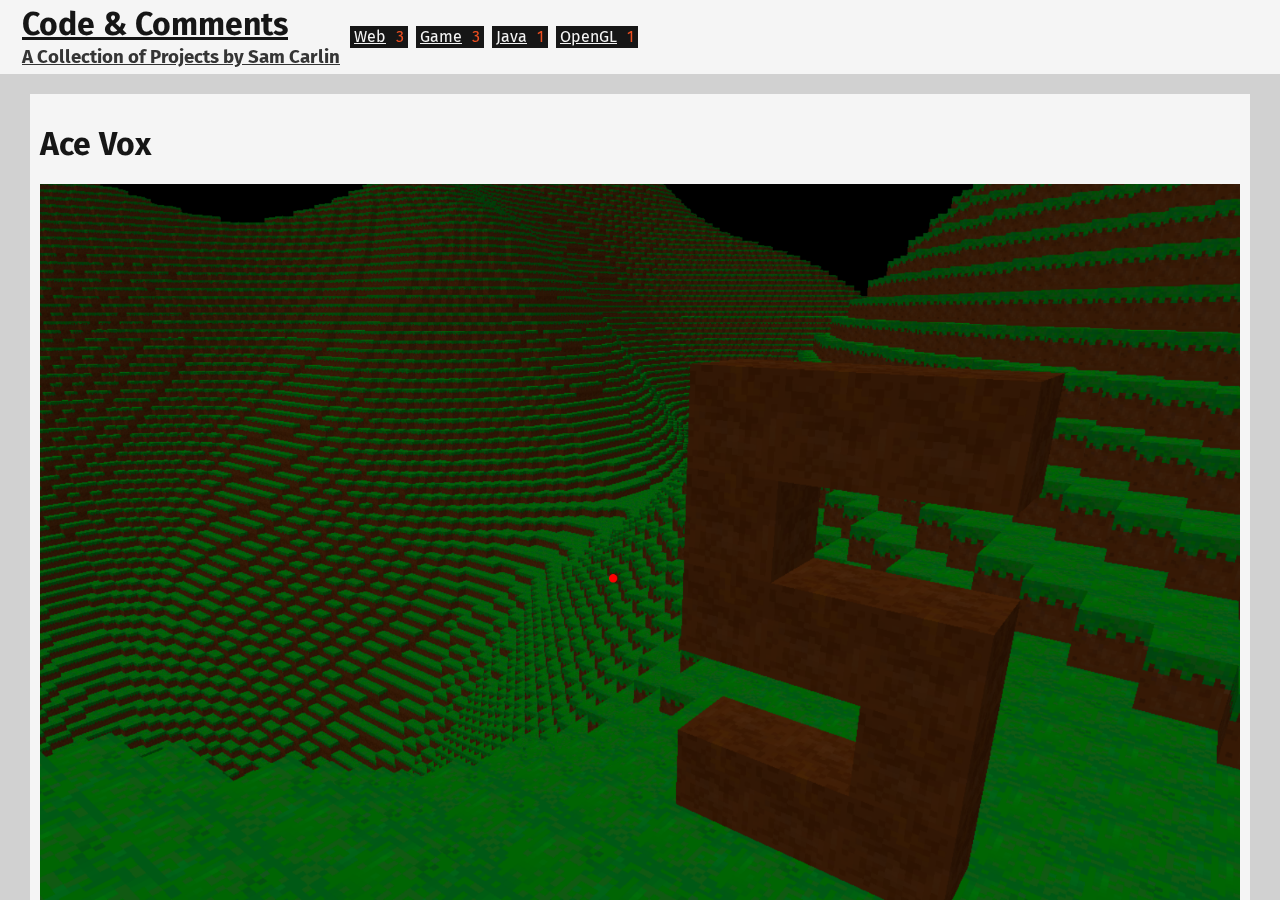
==== ace-vox/index.html @ 1b5d7e41 "Beta Version Ready For Live" ====
<!DOCTYPE html>
<html>
<head>
  <meta charset="utf-8">
  
  <title>Ace Vox | Code &amp; Comments</title>
  <meta name="viewport" content="width=device-width, initial-scale=1, maximum-scale=1">
  
    <link rel="alternate" href="/atom.xml" title="Code &amp; Comments" type="application/atom+xml">
  
  
  
    <link href="//fonts.googleapis.com/css?family=Source+Code+Pro" rel="stylesheet" type="text/css">
  
  <link href="https://fonts.googleapis.com/css?family=Fira+Mono|Fira+Sans" rel="stylesheet">
  <link rel="stylesheet" href="/css/normalize.css">
  <link rel="stylesheet" href="/css/style.css">
  <script src="/js/script.js"></script>
</head>

<body>
  <div id="container">
    <div id="trees"></div>
    <div id="wrap">
      <header id="header">
    <div id="header-title">
      <h1 id="logo-wrap">
        <a href="/" id="logo">Code &amp; Comments</a>
      </h1>
      
        <h3 id="subtitle-wrap">
          <a href="/" id="subtitle">A Collection of Projects by Sam Carlin</a>
        </h3>
      
    </div>
    <div class="article-tag-list">
  
    <div class="article-tag-list-item">
      <a class="article-tag-list-link" href=/tags/Web/ >Web</a>
      <span class="article-tag-list-count">3</span>
    </div>
  
    <div class="article-tag-list-item">
      <a class="article-tag-list-link" href=/tags/Game/ >Game</a>
      <span class="article-tag-list-count">3</span>
    </div>
  
    <div class="article-tag-list-item">
      <a class="article-tag-list-link" href=/tags/Java/ >Java</a>
      <span class="article-tag-list-count">1</span>
    </div>
  
    <div class="article-tag-list-item">
      <a class="article-tag-list-link" href=/tags/OpenGL/ >OpenGL</a>
      <span class="article-tag-list-count">1</span>
    </div>
  
</div>

</header>

      <div class="outer">
        <section id="post-main">
  <article id="post-ace-vox" class="article article-type-post" itemscope itemprop="blogPost">
  <div class="article-inner">
    
      <header class="article-header">
        
  
    <h1 class="article-title" itemprop="name">
      Ace Vox
    </h1>
  


      </header>
    
    <div class="article-entry" itemprop="articleBody">
      
        <p><img src="/images/ace-vox-overview.PNG" alt="Ace Vox"></p>
<p><a href="https://ace-vox.herokuapp.com/" target="_blank" rel="external">You can find a live version here</a></p>
<p>(WASD: move, QE: fly up / down, Mouse: look, Mouse Left: destroy, Mouse Right: place)</p>
<p><a href="https://github.com/samcarlinone/ace-vox-public" target="_blank" rel="external">You can find the code here (sorry about the mess)</a></p>
<hr>
<h2 id="Postmortem"><a href="#Postmortem" class="headerlink" title="Postmortem"></a>Postmortem</h2><p>Technically this project isn’t finished. Originally I had a grand vision of a game that took many of the basic ideas from Minecraft but would greatly improve on the Redstone system to allow much greater automation. Also it runs in your browser which is actually a feature Minecraft did have at one point. Still, I haven’t worked on it in a while and I’m not sure if I will any time soon.</p>
<p>I like the project; however, it had quite a few fundamental problems. I found the way I set up pseudo-multithreading with WebWorkers worked, but was kind of messy. In addition, collision detection was proving harder than anticipated. The mesh generation code was huge and very painful to work with. Furthermore, the idea of multiplayer had always been in the back of my mind. But I was already laying the foundation and hadn’t actually thought about how I would handle any of the unique challenges that come with multiplayer.</p>
<p>Because of this I decided to take a break and come back at some point in the future. I am still learning a lot about graphics tech. And the size of the project meant that debugging anything was harder than it should be. I still like the concept, and I think modern browsers are up to the task. But at least right now I lack the experience and time to do it justice.</p>

      
    </div>
    <footer class="article-footer">
      <a href="samcarlinone.github.io/ace-vox/" class="article-share-link">permalink</a>
      
  <ul class="article-tag-list"><li class="article-tag-list-item"><a class="article-tag-list-link" href="/tags/Game/">Game</a></li><li class="article-tag-list-item"><a class="article-tag-list-link" href="/tags/Web/">Web</a></li></ul>


    </footer>
  </div>
</article>

</section>

      </div>
      <footer id="footer">
  
  <div class="outer">
    <div id="footer-info" class="inner">
      &copy; 2017 Sam Carlin<br>
      powered_by <a href="http://hexo.io/" target="_blank">Hexo</a>
    </div>
  </div>
</footer>

    </div>
  </div>
</body>
</html>
---- css/style.css ----
@font-face {
  font-family: "Code New Roman";
  src: url("/fonts/code-new-roman.woff") format('woff');
}
html {
  font-family: 'Fira Sans', sans-serif;
  background-color: #d1d1d1;
  color: #161616;
}
#trees {
  position: absolute;
  top: 0;
  left: 0;
  width: 100%;
  height: 100%;
  z-index: -1;
  pointer-events: none;
  overflow: hidden;
}
#trees >span {
  font-family: Code New Roman, monospace;
  font-size: 1em;
  color: #353535;
  display: block;
  white-space: pre;
}
blockquote {
  background-color: #d1d1d1;
  border-left: #161616 5px solid;
  padding: 5px;
  padding-left: 10px;
}
a {
  color: #161616;
}
a:visited {
  color: #161616;
}
pre {
  font-family: 'Fira Mono', monospaced;
}
hr {
  border: 0;
  border-top: 1.5px solid #ec4e20;
  text-align: center;
  margin: 35px auto;
  width: 70%;
}
#container {
  position: fixed;
  width: 100%;
  height: 100%;
  overflow: auto;
}
#container #wrap {
  width: 100%;
  height: 100%;
  display: flex;
  flex-direction: column;
}
#container #wrap >header {
  padding: 4px 20px;
  background-color: #f5f5f5;
  display: flex;
  align-items: center;
  flex: 0 0 auto;
}
#container #wrap >header h1 {
  padding: 2px;
  margin: 0;
}
#container #wrap >header h3 {
  padding: 2px;
  margin: 0;
}
#container #wrap >header h3 a {
  color: #353535;
}
#container #wrap >footer {
  background-color: #f5f5f5;
}
#container #wrap >footer >.outer {
  padding: 5px;
  display: flex;
  align-items: center;
  justify-content: center;
}
#container #wrap >.outer {
  flex-grow: 1;
}
.article-tag-list {
  margin: 4px;
  padding: 0;
  list-style-type: none;
  text-align: center;
  display: inline-flex;
  flex-flow: row wrap;
  justify-content: space around;
}
.article-tag-list .article-tag-list-item {
  display: inline;
  text-decoration: none;
  margin: 4px 4px;
  padding: 2px 4px;
  background-color: #161616;
}
.article-tag-list .article-tag-list-item a {
  color: #f5f5f5;
}
.article-tag-list .article-tag-list-item .article-tag-list-count {
  padding-left: 6px;
  color: #ec4e20;
}
.article-tag-list .article-tag-list-item.filtered {
  background-color: #d1d1d1;
  border: 1px #161616 double;
}
.article-tag-list .article-tag-list-item.filtered a {
  color: #161616;
}
.article-tag-list .article-tag-list-item.filtered .article-tag-list-count {
  padding-left: 6px;
  color: #ec4e20;
}
.tag-list {
  display: inline;
  padding: 20px 0px;
}
section article {
  margin: 5px;
  padding: 10px;
  background-color: #f5f5f5;
  border-left: 6px double #161616;
  display: flex;
}
section article .archive-article-excerpt {
  overflow: hidden;
  max-height: 200px;
  padding: 5px;
}
section article .post-archive-img {
  width: 300px;
  height: 300px;
}
section article >div {
  flex-grow: 1;
}
section article.clear-filter {
  background-color: #161616;
  border-left: 6px solid #ec4e20;
  box-shadow: none;
}
section article.clear-filter a {
  color: #ec4e20;
}
#index-main {
  padding: 20px;
  display: flex;
  align-content: flex-start;
  align-items: flex-start;
  flex-wrap: wrap;
}
@media screen and (min-width: 700px) {
  #post-main {
    padding: 15px 15px;
  }
}
@media screen and (min-width: 1000px) {
  #post-main {
    padding: 15px 25px;
  }
}
@media screen and (min-width: 1300px) {
  #post-main {
    padding: 15px 40px;
  }
}
@media screen and (min-width: 1700px) {
  #post-main {
    padding: 15px 75px;
  }
}
@media screen and (min-width: 2000px) {
  #post-main {
    padding: 15px 150px;
  }
}
@media screen and (orientation: portrait) {
  article div .post-archive-img {
    display: none;
  }
}
@media screen and (orientation: landscape) {
  article .archive-article-excerpt {
    max-width: 300px;
  }
}
#post-main article {
  border: none;
}
#post-main img {
  width: 100%;
}
#post-main table {
  margin: 0 auto;
}
#post-main table tr {
  display: flex;
}
#post-main table tr th {
  flex: 1;
}
#post-main table tr td {
  flex: 1;
}
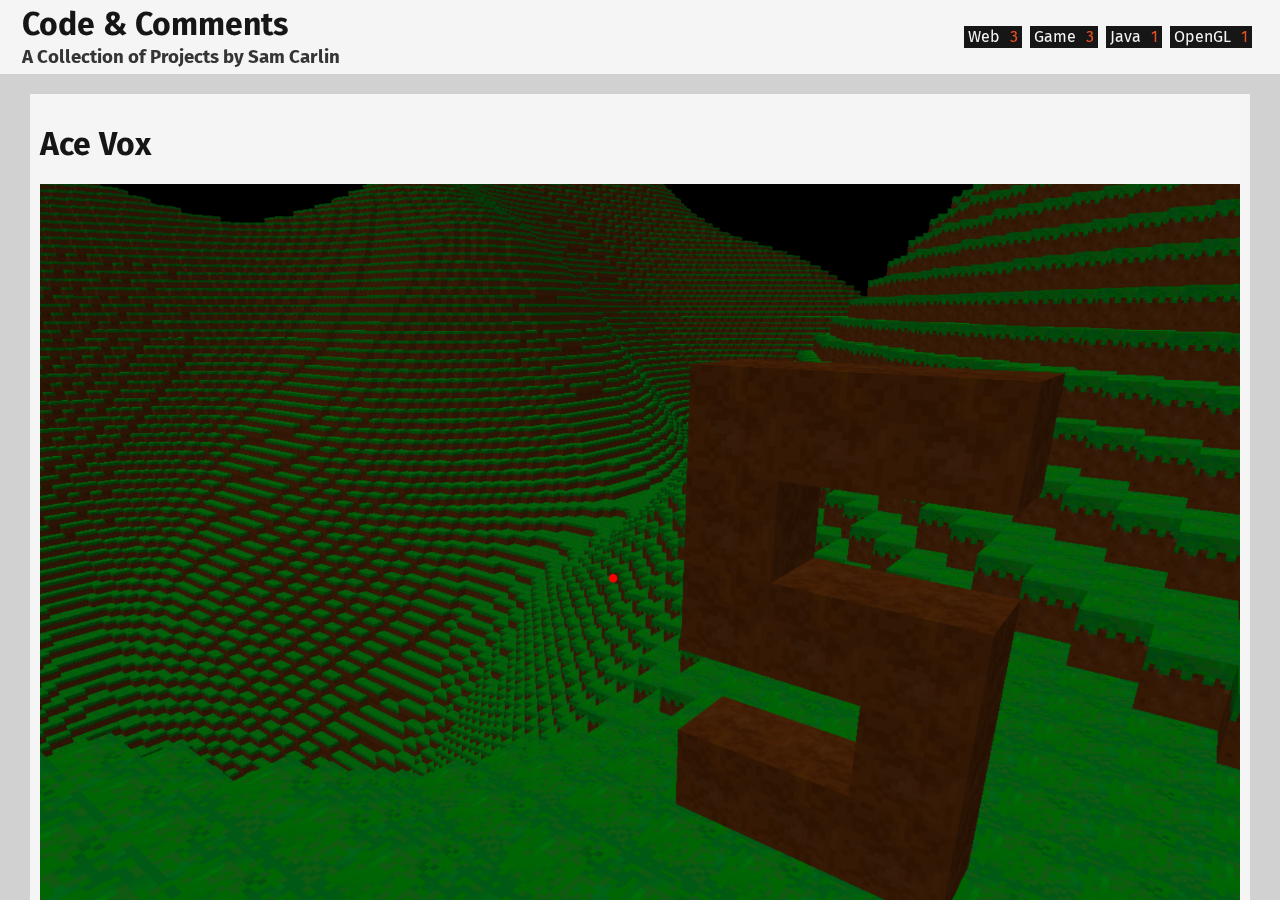
==== commit e6f600a5: "Modify CSS, and Github link" ====
--- a/ace-vox/index.html
+++ b/ace-vox/index.html
@@ -33,7 +33,8 @@
         </h3>
       
     </div>
-    <div class="article-tag-list">
+    <div id="header-tags">
+      <div class="article-tag-list">
   
     <div class="article-tag-list-item">
       <a class="article-tag-list-link" href=/tags/Web/ >Web</a>
@@ -57,6 +58,7 @@
   
 </div>
 
+    </div>
 </header>
 
       <div class="outer">
@@ -106,7 +108,17 @@
   <div class="outer">
     <div id="footer-info" class="inner">
       &copy; 2017 Sam Carlin<br>
-      powered_by <a href="http://hexo.io/" target="_blank">Hexo</a>
+      powered by <a href="http://hexo.io/" target="_blank">Hexo</a>
+    </div>
+    <div id="footer-github">
+      <a href="https://github.com/samcarlinone">
+        <img src="/images/GitHub-Mark-120px-plus.png">
+        <div>
+          See the rest of my work <br>
+          and in progress projects <br>
+          at my github!
+        </div>
+      </a>
     </div>
   </div>
 </footer>
--- a/css/style.css
+++ b/css/style.css
@@ -32,9 +32,13 @@
 }
 a {
   color: #161616;
+  text-decoration: none;
 }
 a:visited {
   color: #161616;
+}
+a:hover {
+  text-decoration: underline;
 }
 pre {
   font-family: 'Fira Mono', monospaced;
@@ -62,7 +66,10 @@
   padding: 4px 20px;
   background-color: #f5f5f5;
   display: flex;
+  flex-direction: row;
+  flex-wrap: wrap;
   align-items: center;
+  justify-content: space-between;
   flex: 0 0 auto;
 }
 #container #wrap >header h1 {
@@ -82,8 +89,23 @@
 #container #wrap >footer >.outer {
   padding: 5px;
   display: flex;
+  flex-direction: row;
+  flex-wrap: wrap;
+  align-content: space-around;
+  justify-content: space-between;
   align-items: center;
-  justify-content: center;
+}
+#container #wrap >footer >.outer #footer-github {
+  margin-left: auto;
+}
+#container #wrap >footer >.outer #footer-github a >div {
+  display: inline-block;
+  margin-left: 5px;
+}
+#container #wrap >footer >.outer #footer-github a >img {
+  width: 40pt;
+  height: auto;
+  float: left;
 }
 #container #wrap >.outer {
   flex-grow: 1;
@@ -158,6 +180,7 @@
   display: flex;
   align-content: flex-start;
   align-items: flex-start;
+  justify-content: space-around;
   flex-wrap: wrap;
 }
 @media screen and (min-width: 700px) {
